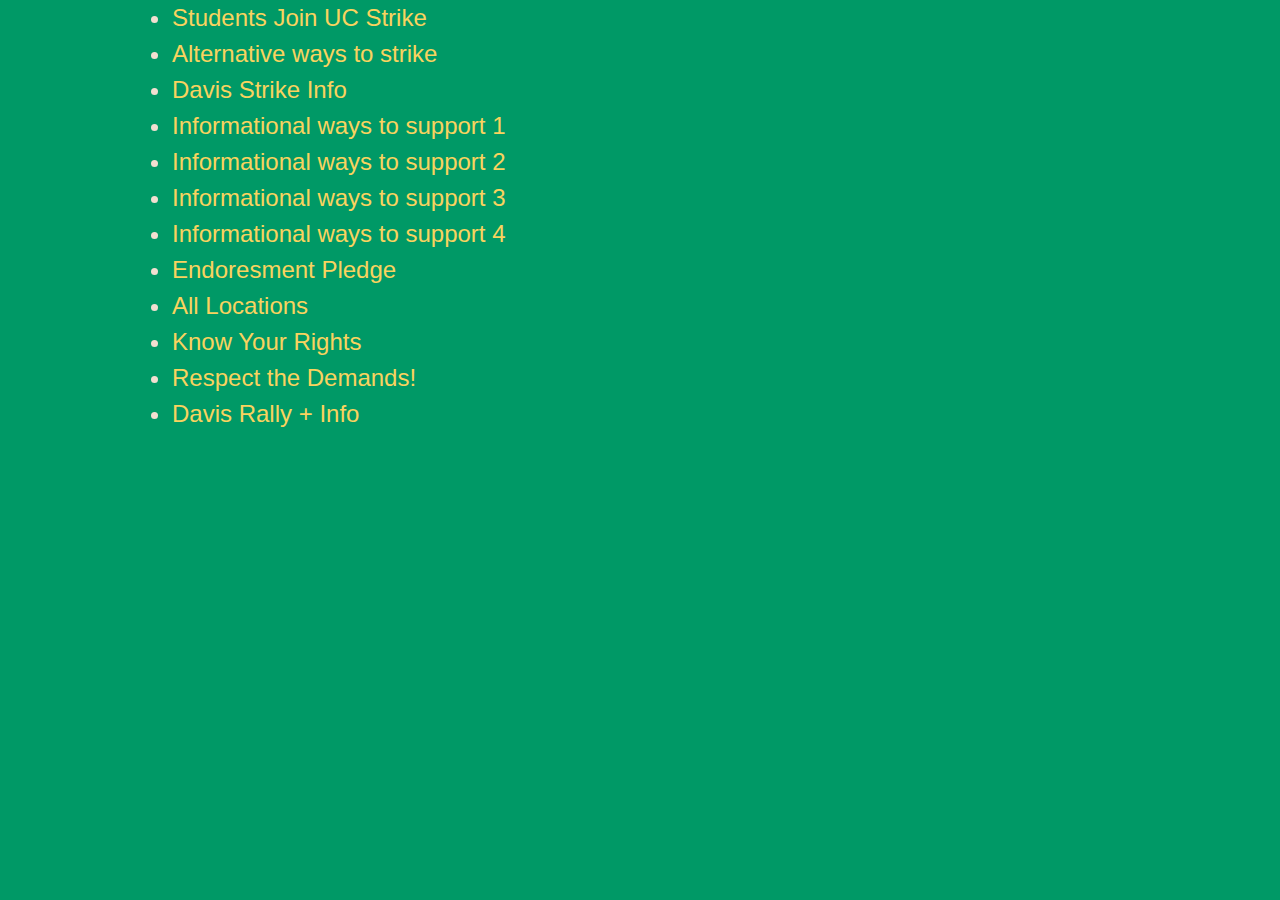
==== flyers.html @ 41475249 "Update flyers.html" ====
<!DOCTYPE html>
<html class="no-js" lang="en">
<head>
	<meta http-equiv="Content-Type" content="text/html; charset=iso-8859-1">

	<meta content="IE=edge,chrome=1" http-equiv="X-UA-Compatible">
	<meta content="width=device-width, initial-scale=1.0" name="viewport">
    <title>Student Worker Coalition</title>
	<meta name="description" content="Students in solidarity with AFSCME3299 UC Campus workers" />
    <meta name="keywords" content="AFSCME, UC Workers, Strike, USAS" />
	<link href="" rel="shortcut icon">
    <meta property="og:title" content="Students in solidarity with UC Campus workers">
    <meta property="og:description" content="Want to get involved in supporting campus workers as they fight for better contracts that shape their livelihood and the future of our campus?">
    <meta property="og:image" content='./img/UCDAVISONSTRIKE.png'>
    <meta property="og:url" content="https://davisusas.org/">
	<link href="css/index.css" rel="stylesheet" type="text/css">
	</script>
</head>
<body>
    <section class="intro">
    <li><a href="./flyers/ALLUC_INFO.png">Students Join UC Strike</a></li>
    <li><a href="./flyers/alternative.png">Alternative ways to strike</a></li>
    <li><a href="./flyers/alternative.png">Davis Strike Info</a></li>
    <li><a href="./flyers/ig_1.png">Informational ways to support 1</a></li>
    <li><a href="./flyers/ig_2.png">Informational ways to support 2</a></li>
    <li><a href="./flyers/ig_3.png">Informational ways to support 3</a></li>
    <li><a href="./flyers/ig_4.png">Informational ways to support 4</a></li>
    <li><a href="./flyers/AFSCME3299-EndorsementPledge.pdf">Endoresment Pledge</a></li>
    <li><a href="./flyers/locations.png"> All Locations </a></li>
    <li><a href="./flyers/rights.pdf">Know Your Rights</a></li>
    <li><a href="./flyers/respect.jpg">Respect the Demands!</a></li>
    <li><a href="./flyers/1.png"> Davis Rally + Info </a></li>
    </section>
</body>
<script>

</script>
</html>
---- css/index.css ----
@import url('https://fonts.googleapis.com/css?family=Heebo:900');

article,aside,details,figcaption,figure,footer,header,hgroup,main,nav,section,summary{display:block;}audio,canvas,video{display:inline-block;}audio:not([controls]){display:none;height:0;}[hidden]{display:none;}html{font-family:sans-serif;-ms-text-size-adjust:100%;-webkit-text-size-adjust:100%;}body{margin:0;}a:focus{outline:thin dotted;}a:active,a:hover{outline:0;}h1{font-size:2em;margin:0.67em 0;}abbr[title]{border-bottom:1px dotted;}b,strong{font-weight:bold;}dfn{font-style:italic;}hr{-moz-box-sizing:content-box;box-sizing:content-box;height:0;}mark{background:#ff0;color:#000;}code,kbd,pre,samp{font-family:monospace,serif;font-size:1em;}pre{white-space:pre-wrap;}q{quotes:"\201C" "\201D" "\2018" "\2019";}small{font-size:80%;}sub,sup{font-size:75%;line-height:0;position:relative;vertical-align:baseline;}sup{top:-0.5em;}sub{bottom:-0.25em;}img{border:0;}svg:not(:root){overflow:hidden;}figure{margin:0;}fieldset{border:1px solid #c0c0c0;margin:0 2px;padding:0.35em 0.625em 0.75em;}legend{border:0;padding:0;}button,input,select,textarea{font-family:inherit;font-size:100%;margin:0;}button,input{line-height:normal;}button,select{text-transform:none;}button,html input[type="button"],input[type="reset"],input[type="submit"]{-webkit-appearance:button;cursor:pointer;}button[disabled],html input[disabled]{cursor:default;}input[type="checkbox"],input[type="radio"]{box-sizing:border-box;padding:0;}input[type="search"]{-webkit-appearance:textfield;-moz-box-sizing:content-box;-webkit-box-sizing:content-box;box-sizing:content-box;}input[type="search"]::-webkit-search-cancel-button,input[type="search"]::-webkit-search-decoration{-webkit-appearance:none;}button::-moz-focus-inner,input::-moz-focus-inner{border:0;padding:0;}textarea{overflow:auto;vertical-align:top;}table{border-collapse:collapse;border-spacing:0;}
*,
*::after,
*::before {
    box-sizing: border-box;
}
b {
    font-weight: bold;
    color: #ffd7b8;
}
html, body {
    font-family: Calibri, Arial, sans-serif;
    min-height: 100vh;
    color: #2a5875;
    background-color: #009966;
    /*background-color: #f1dfd1;
    background-image: linear-gradient(315deg, #f1dfd1 0%, #f6f0ea 74%);*/
    overflow-x: hidden;
}
a {
    color: #f9d35f;
    text-decoration: none;
}
a:hover,
a:active {
    color: #333;
}
footer {
    display: flex;
    justify-content: center;
    margin-left: auto;
    margin-right: auto;
    max-width: 700px;

}
footer img{
    display: flex;
    justify-content: center;
    width: 100%;
    height: 100%;
    margin: 1em 3em 1em 3em;
}
header h1{
    font-family: 'Heebo', sans-serif;
    margin: 1em 1em 12px 1em;
    font-size: 8em;
    font-weight: 900;
    line-height: 1em;
    color: #ffcc33;
}
span br{
    margin-bottom: .8em;
}

.intro {
    font-size: 1.5rem;
    padding: 0 2rem 2rem 2rem;
    line-height: 1.5;
    margin: auto;
    max-width: 1000px;
    color: #f1dfd1;
}

.intro span{
    color: #6d7d87
}
.animation{
    will-change: auto !important;
    -webkit-animation: fadein 4s; /* Safari, Chrome and Opera > 12.1 */
       -moz-animation: fadein 4s; /* Firefox < 16 */
        -ms-animation: fadein 4s; /* Internet Explorer */
         -o-animation: fadein 4s; /* Opera < 12.1 */
            animation: fadein 4s;
}

.title {
    display: flex;
    justify-content: center;
    font-size: 3em;
    color: #565875;
    margin: .5em;
}
.sub-title {
    text-align: center;
    color: #d2cfcb;
    font-size: 1.2em;
    font-weight: 400;
    margin: 0;
}
.map {
    display: flex;
    -ms-flex:50%;
    flex: 50%;
    margin: 2em 0 0 1em;
}
.view{
    -ms-flex:50%;
    flex: 50%;
    margin: 1em;
    height: 100%;
}

.strikethrough {
    display: inline-block;
    position: relative;
    transition: all 0.5s cubic-bezier(.55, 0, .1, 1);
}

.strikethrough:after {
    content: '';
    position: absolute;
    display: block;
    width: 100%;
    height: 1.5px;
    margin-top: -0.7em;
    background: black;
    transform-origin: center left;
    animation: strikethrough 1s 0.5s cubic-bezier(.55, 0, .1, 1) 1;
    transition: transform 0.5s cubic-bezier(.55, 0, .1, 1);
}


/* Little hover effect */

.strikethrough:hover {
    color: rgba(200,0,0,1);
    background: rgba(255, 189, 182, 0.3);
}

.strikethrough:hover:after {
    transform: scaleX(0);
    transform-origin: center right;
}

.gallery-list {
    display: flex;
    margin: 1em;
    flex-direction: column;
    align-items: center;
}
.gallery-list h1{
    display: flex;
    justify-content: center;
}
.gallery-list ul{
    list-style-type: none;
    max-width: 60vw;
    display: flex;
    flex-wrap: wrap;
    align-items: stretch; /* Default */
    justify-content: space-between;
    background: #fff;
    margin: 0;
    padding: 0;


}
.gallery-list li{
    display: inline;
    margin: 10px;
    cursor: pointer;
}
.gallery-list li:hover {
    color: rgba(200,0,0,1);
    background: rgba(255, 189, 182, 0.3);
}
.content {
    position: relative;
    display: flex;
    justify-content: center;
    align-items: center;
    margin: 0 auto;
    min-height: 100vh;
    flex-wrap: wrap;
}

.content--narrow {
    padding: 0 0 20vh;
    max-width: 900px;
}

.content__item {
    min-height: 50vh;
    margin: auto;
    display: flex;
    align-items: center;
}
.content__link {
    font-size: 2.15rem;
    position: relative;
    display: inline-block;
}

.content__link-border {
    position: absolute;
    top: 100%;
    left: 0;
    width: 100%;
    height: 2px;
    background: #333;
    transform: scaleX(0);
    transform-origin: 100% 0;
    transition: transform 0.3s;
}

.content__link:hover .content__link-border {
    transform: scaleX(1);
}

.content__item--full {
    flex: none;
    width: 100%;
}

.content__text {
    font-size: 1.5rem;
    padding: 2rem;
    line-height: 1.5;
    margin: auto;
    max-width: 700px;
    font-weight: 300;
}
.color-black {
    color: #ffc000;
}
@keyframes strikethrough {
    from { transform: scaleX(0); }
    to   { transform: scaleX(1); }
}

@keyframes fadein {
    from { opacity: 0; }
    to   { opacity: 1; }
}

/* Firefox < 16 */
@-moz-keyframes fadein {
    from { opacity: 0; }
    to   { opacity: 1; }
}

/* Safari, Chrome and Opera > 12.1 */
@-webkit-keyframes fadein {
    from { opacity: 0; }
    to   { opacity: 1; }
}

/* Internet Explorer */
@-ms-keyframes fadein {
    from { opacity: 0; }
    to   { opacity: 1; }
}

/* Opera < 12.1 */
@-o-keyframes fadein {
    from { opacity: 0; }
    to   { opacity: 1; }
}

/* Desktop Screens */
@media only screen 
    and (min-device-width : 867px){  

    header{
        display: flex;
        justify-content: center;
    }
    footer img {
        display: flex;
        justify-content: center;
        width: 70%;
        margin: 0;
    }
}

/* Mobile Screens */
@media only screen 
    and (min-device-width : 375px) 
    and (max-device-width : 667px) 
    and (orientation : portrait) {  

    header img {
        margin: 1em;
    }
    .intro{
        font-size: 14px;
    }
    .gallery-list{
        display: flex;
        flex-wrap: wrap;
        justify-content: center;
        margin: 0;
    }
    .gallery-list h1{
        margin: .5em;
    }
    .gallery-list li{
        margin: 5px;
    }
    .gallery-list ul{
        align-items: center;
        justify-content: left;
        flex-direction: column;
    }
    header h1 {
        text-align: left;
        font-size: 4em;
        margin: .5em;
        padding: 0;
    }
    footer {
        margin: .5em;
    }

}
@media screen and (max-width: 55em) {
    .content__text {
        font-size: 1rem;
    }
}
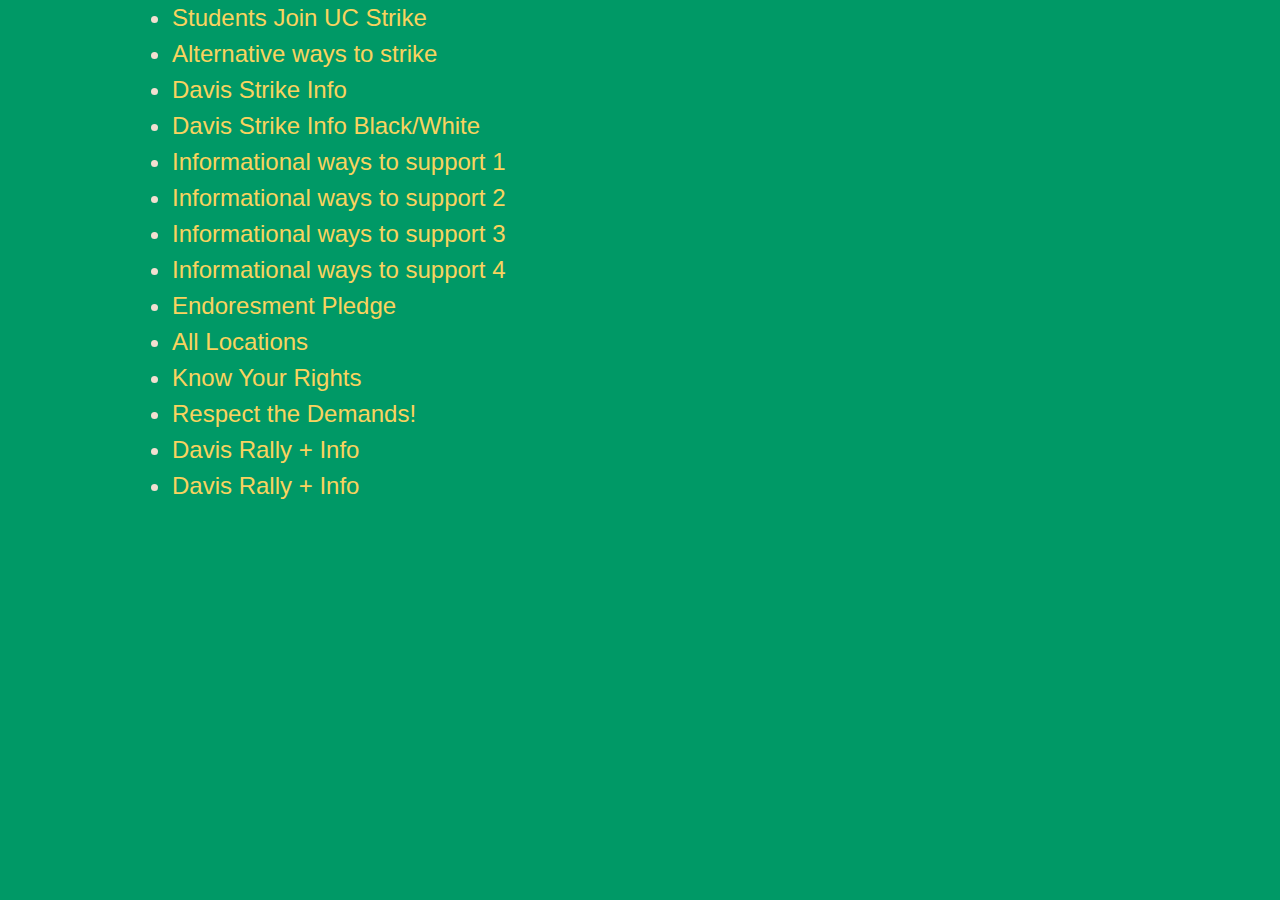
==== commit 39beb01f: "Update" ====
--- a/flyers.html
+++ b/flyers.html
@@ -20,7 +20,8 @@
     <section class="intro">
     <li><a href="./flyers/ALLUC_INFO.png">Students Join UC Strike</a></li>
     <li><a href="./flyers/alternative.png">Alternative ways to strike</a></li>
-    <li><a href="./flyers/alternative.png">Davis Strike Info</a></li>
+    <li><a href="./flyers/UCWIDE.png">Davis Strike Info</a></li>
+    <li><a href="./flyers/UCWIDE-BW.pdf">Davis Strike Info Black/White</a></li>
     <li><a href="./flyers/ig_1.png">Informational ways to support 1</a></li>
     <li><a href="./flyers/ig_2.png">Informational ways to support 2</a></li>
     <li><a href="./flyers/ig_3.png">Informational ways to support 3</a></li>
@@ -30,6 +31,7 @@
     <li><a href="./flyers/rights.pdf">Know Your Rights</a></li>
     <li><a href="./flyers/respect.jpg">Respect the Demands!</a></li>
     <li><a href="./flyers/1.png"> Davis Rally + Info </a></li>
+    <li><a href="./flyers/1.png"> Davis Rally + Info </a></li>
     </section>
 </body>
 <script>
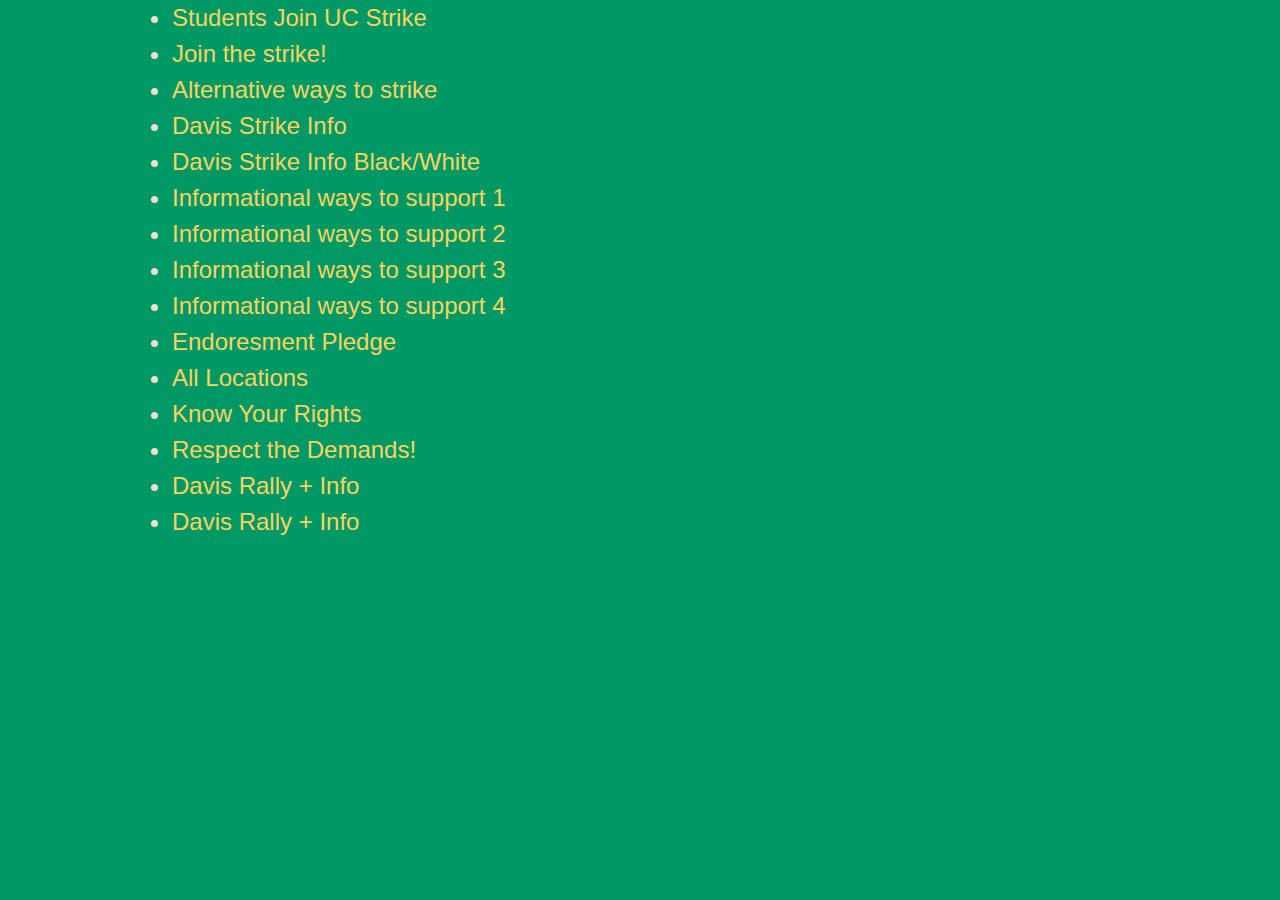
==== commit d614f6c8: "JOIN" ====
--- a/flyers.html
+++ b/flyers.html
@@ -19,6 +19,7 @@
 <body>
     <section class="intro">
     <li><a href="./flyers/ALLUC_INFO.png">Students Join UC Strike</a></li>
+    <li><a href="./flyers/JOIN.pdf">Join the strike!</a></li>
     <li><a href="./flyers/alternative.png">Alternative ways to strike</a></li>
     <li><a href="./flyers/UCWIDE.png">Davis Strike Info</a></li>
     <li><a href="./flyers/UCWIDE-BW.pdf">Davis Strike Info Black/White</a></li>
